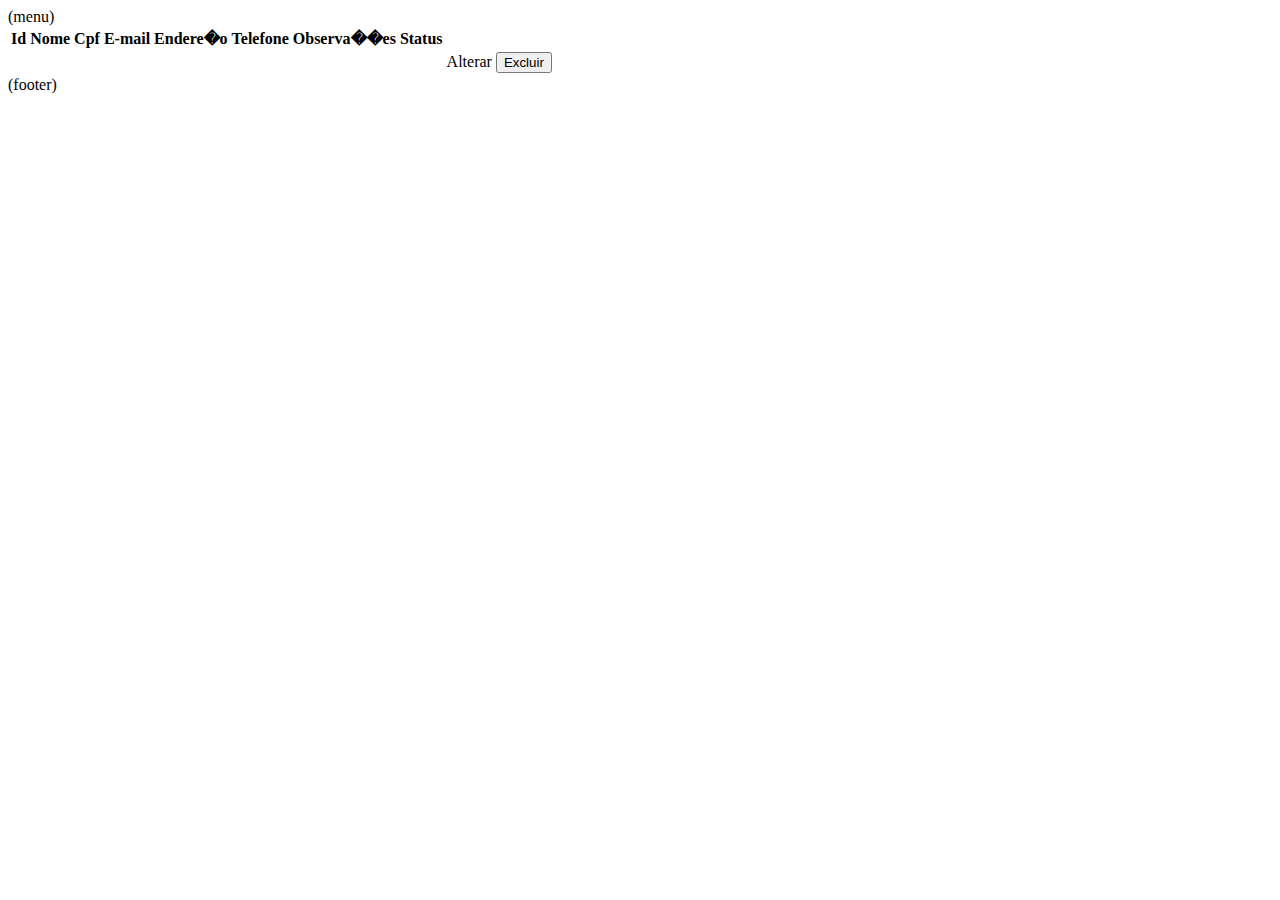
==== ALLAN/src/main/resources/templates/Cliente/Index.html @ a8cb4992 "Commit" ====
<!DOCTYPE html>
<html xmlns:th="http://www.thymeleaf.org">
	<head th:include="layout :: htmlhead">
	<body>
		<div class="container">
			<nav th:replace="layout :: menu">(menu)</nav>
			<table class="table" id="clientes">
				<thead class="thead-light"> 
				 
					<tr>
           			 <th>Id</th>
          			  <th>Nome</th>
          			  <th>Cpf</th>
          			  <th>E-mail</th>
          			  <th>Endere�o</th>
          			  <th>Telefone</th>
          			  <th>Observa��es</th>
          			  <th>Status</th>
       			     <th></th>
        			</tr>
				</thead>
				<tbody>
				<tr scope ="row" th:each="umCliente : ${clientes}">
					<td th:text="${umCliente.id}"></td>
					<td th:text="${umCliente.nomeCliente}"></td>
					<td th:text="${umCliente.cpf}"></td>
					<td th:text="${umCliente.email}"></td>
					<td th:text="${umCliente.endereco}"></td>
					<td th:text="${umCliente.telefone}"></td>
					<td th:text="${umCliente.observacoes}"></td>
					<td th:text="${umCliente.status}"></td>
					<td><a th:href= "@{'/cliente/edit/' + ${umCliente.id}}" class="btn btn-primary btn-lg">Alterar</a>
					<button class='btn btn-danger btn-lg js-delete'
							th:data-customer-id="${umCliente.id}">Excluir</button>
					</td>
					</tr>
				</tbody>
			</table>
		</div>
		<div th:include="layout :: footer" id="footer">(footer)</div>
		<script type="text/javascript">
			$(document).ready(function(){
				$("#clientes").on("click",".js-delete", function(){
					var button = $(this);
					bootbox.confirm({
					    message: "Tem certeza que deseja excluir seu cadastro?",
					    buttons: {
					        confirm: {
					            label: 'Sim',
					            className: 'btn-success'
					        },
					        cancel: {
					            label: 'N�o',
					            className: 'btn-danger'
					        }
					    },
					    callback: function (result) {
					    	if(result){
						    	$.ajax({
						    		url: "/cliente/delete/" +button.attr("data-customer-id"),
						    		method: "GET",
						    		success: function(){
						    			window.location.href="/cliente/"
						    		}
						    	})
						    }
					    }
					    
					});
				});
			});
		</script>
	</body>
</html>
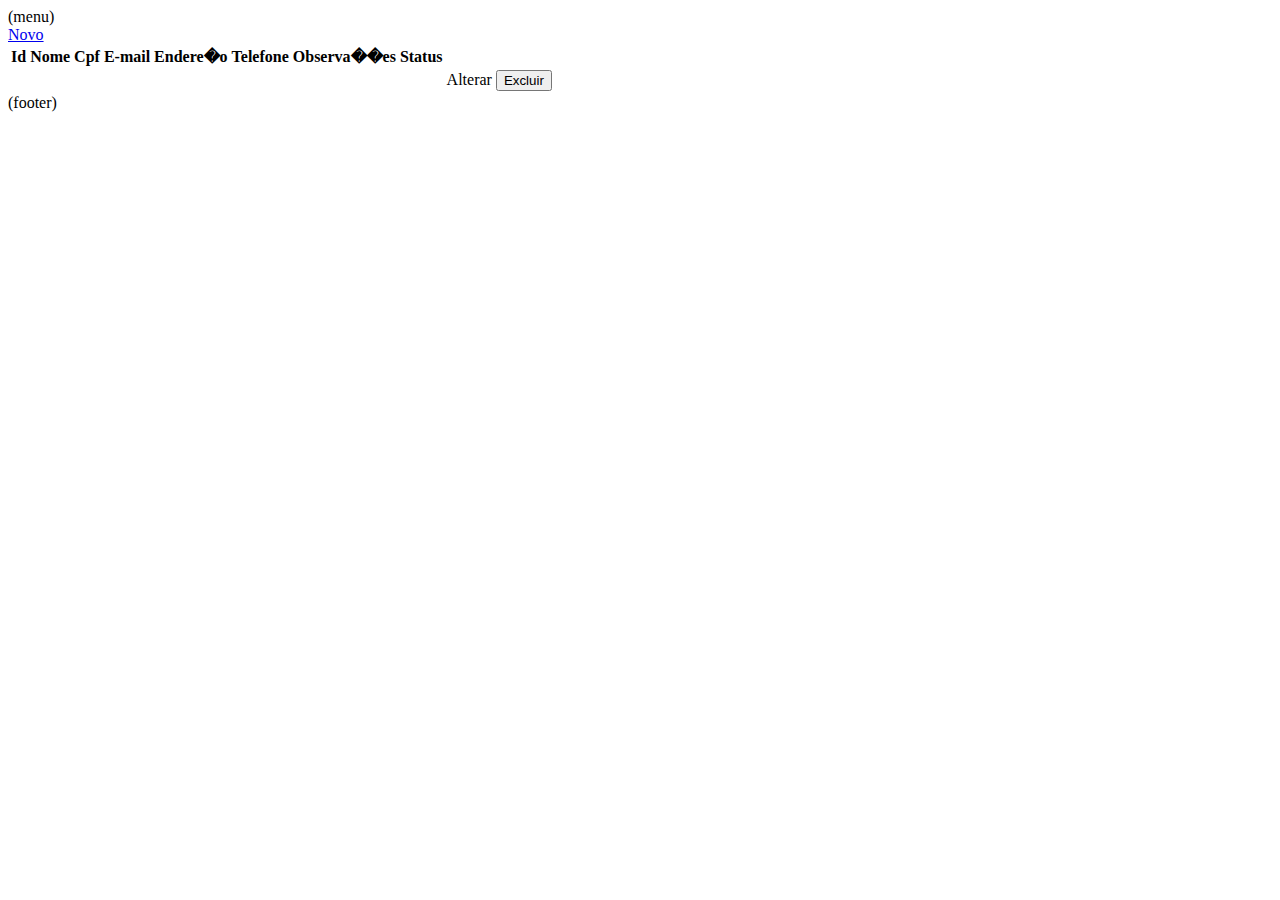
==== commit 3664d231: "Commit" ====
--- a/ALLAN/src/main/resources/templates/Cliente/Index.html
+++ b/ALLAN/src/main/resources/templates/Cliente/Index.html
@@ -4,6 +4,8 @@
 	<body>
 		<div class="container">
 			<nav th:replace="layout :: menu">(menu)</nav>
+			<a href= "form.html" th:href= "@{/cliente/novo}"
+				class= "btn btn-primary btn-lg" role="button">Novo</a>
 			<table class="table" id="clientes">
 				<thead class="thead-light"> 
 				 
@@ -16,7 +18,6 @@
           			  <th>Telefone</th>
           			  <th>Observa��es</th>
           			  <th>Status</th>
-       			     <th></th>
         			</tr>
 				</thead>
 				<tbody>
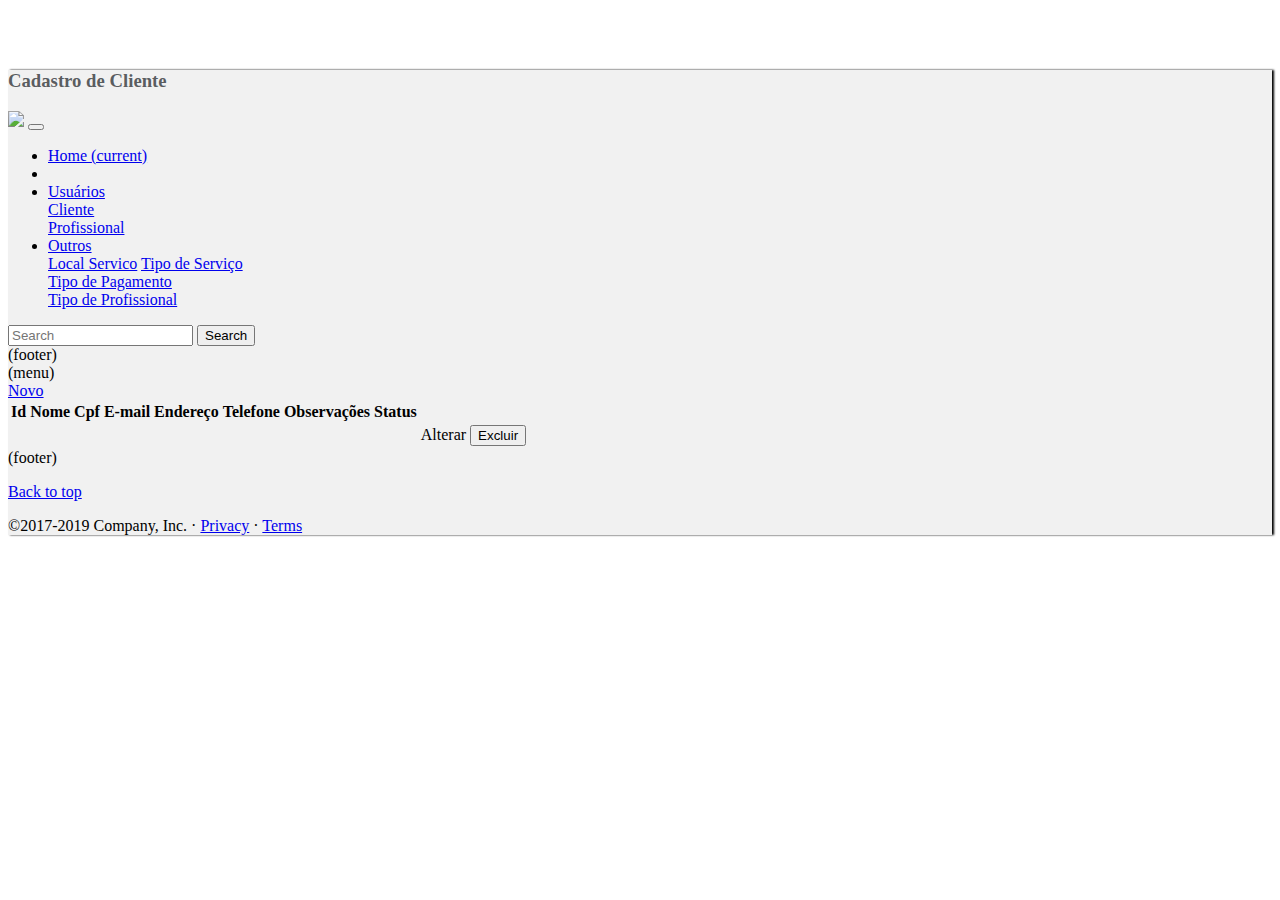
==== commit 95042f51: "cadastro de clientes pronto" ====
--- a/ALLAN/src/main/resources/templates/Cliente/Index.html
+++ b/ALLAN/src/main/resources/templates/Cliente/Index.html
@@ -1,8 +1,68 @@
 <!DOCTYPE html>
 <html xmlns:th="http://www.thymeleaf.org">
 	<head th:include="layout :: htmlhead">
+	<link rel="stylesheet" th:href="@{/css/layout.css}" />
+	
+	
 	<body>
-		<div class="container">
+
+	
+	
+		<div class="container" style="margin-top: 70px; box-shadow: 2px 0px 2px 0px;">
+		<div class="card" style="background-color: #f1f1f1">
+ 			<h3 class="card-title text-center" style="color:#4b4e52e8">Cadastro de Cliente</h3>
+ 				<div class="card-body" >
+		 <header>
+  <nav class="navbar navbar-expand-md navbar-dark fixed-top bg-dark">
+    <img src="pictures/logo.png" width="150" heigth="400">
+    <button class="navbar-toggler" type="button" data-toggle="collapse" data-target="#navbarCollapse" 
+    			aria-controls="navbarCollapse" aria-expanded="false" aria-label="Toggle navigation">
+      <span class="navbar-toggler-icon"></span>
+    </button>
+    <div class="collapse navbar-collapse" id="navbarCollapse">
+      <ul class="navbar-nav mr-auto">
+        <li class="nav-item active">
+          <a class="nav-link" href="/#">Home <span class="sr-only">(current)</span></a>
+        </li>
+        
+         <li class="nav-item">
+          
+        </li>
+        <li class="nav-item dropdown">
+        <a class="nav-link dropdown-toggle" href="#" id="navbarDropdown" role="button" data-toggle="dropdown" aria-haspopup="true" aria-expanded="false">
+          Usuários
+        </a>
+        <div class="dropdown-menu" aria-labelledby="navbarDropdown">
+          <a class="dropdown-item" href="/cliente">Cliente</a>
+          <div class="dropdown-divider"></div>
+          <a class="dropdown-item" href="/profissional">Profissional</a>
+        </div>
+      </li>
+      
+      	<li class="nav-item dropdown">
+        <a class="nav-link dropdown-toggle" href="#" id="navbarDropdown" role="button" data-toggle="dropdown" aria-haspopup="true" aria-expanded="false">
+          Outros
+        </a>
+        <div class="dropdown-menu" aria-labelledby="navbarDropdown">
+          <a class="dropdown-item" href="/localServico">Local Servico</a>
+          <a class="dropdown-item" href="/tipoServico">Tipo de Serviço</a>
+          <div class="dropdown-divider"></div>
+          <a class="dropdown-item" href="/tipoPagamento">Tipo de Pagamento</a>
+          <div class="dropdown-divider"></div>
+          <a class="dropdown-item" href="/tipoProfissional">Tipo de Profissional</a>
+          </div>
+      </li>
+        
+        
+      </ul>
+      <form class="form-inline mt-2 mt-md-0">
+        <input class="form-control mr-sm-2" type="text" placeholder="Search" aria-label="Search">
+        <button class="btn btn-outline-success my-2 my-sm-0" type="submit">Search</button>
+      </form>
+    </div>
+    <div th:include="layout :: footer" id="footer">(footer)</div>
+  </nav>
+</header>
 			<nav th:replace="layout :: menu">(menu)</nav>
 			<a href= "form.html" th:href= "@{/cliente/novo}"
 				class= "btn btn-primary btn-lg" role="button">Novo</a>
@@ -14,9 +74,9 @@
           			  <th>Nome</th>
           			  <th>Cpf</th>
           			  <th>E-mail</th>
-          			  <th>Endere�o</th>
+          			  <th>Endereço</th>
           			  <th>Telefone</th>
-          			  <th>Observa��es</th>
+          			  <th>Observações</th>
           			  <th>Status</th>
         			</tr>
 				</thead>
@@ -39,6 +99,7 @@
 			</table>
 		</div>
 		<div th:include="layout :: footer" id="footer">(footer)</div>
+		
 		<script type="text/javascript">
 			$(document).ready(function(){
 				$("#clientes").on("click",".js-delete", function(){
@@ -51,7 +112,7 @@
 					            className: 'btn-success'
 					        },
 					        cancel: {
-					            label: 'N�o',
+					            label: 'Não',
 					            className: 'btn-danger'
 					        }
 					    },
@@ -72,4 +133,13 @@
 			});
 		</script>
 	</body>
+<footer class="container">
+    <p class="float-right"><a href="#">Back to top</a></p>
+    <p>&copy;2017-2019 Company, Inc. · <a href="https://getbootstrap.com/docs/4.3/examples/carousel/#">Privacy</a> · <a href="https://getbootstrap.com/docs/4.3/examples/carousel/#">Terms</a></p>
+  </footer>
+<script type="text/javascript">
+$(document).ready(function() {
+    $('.dropdown-toggle').dropdown()
+});
+</script>
 </html>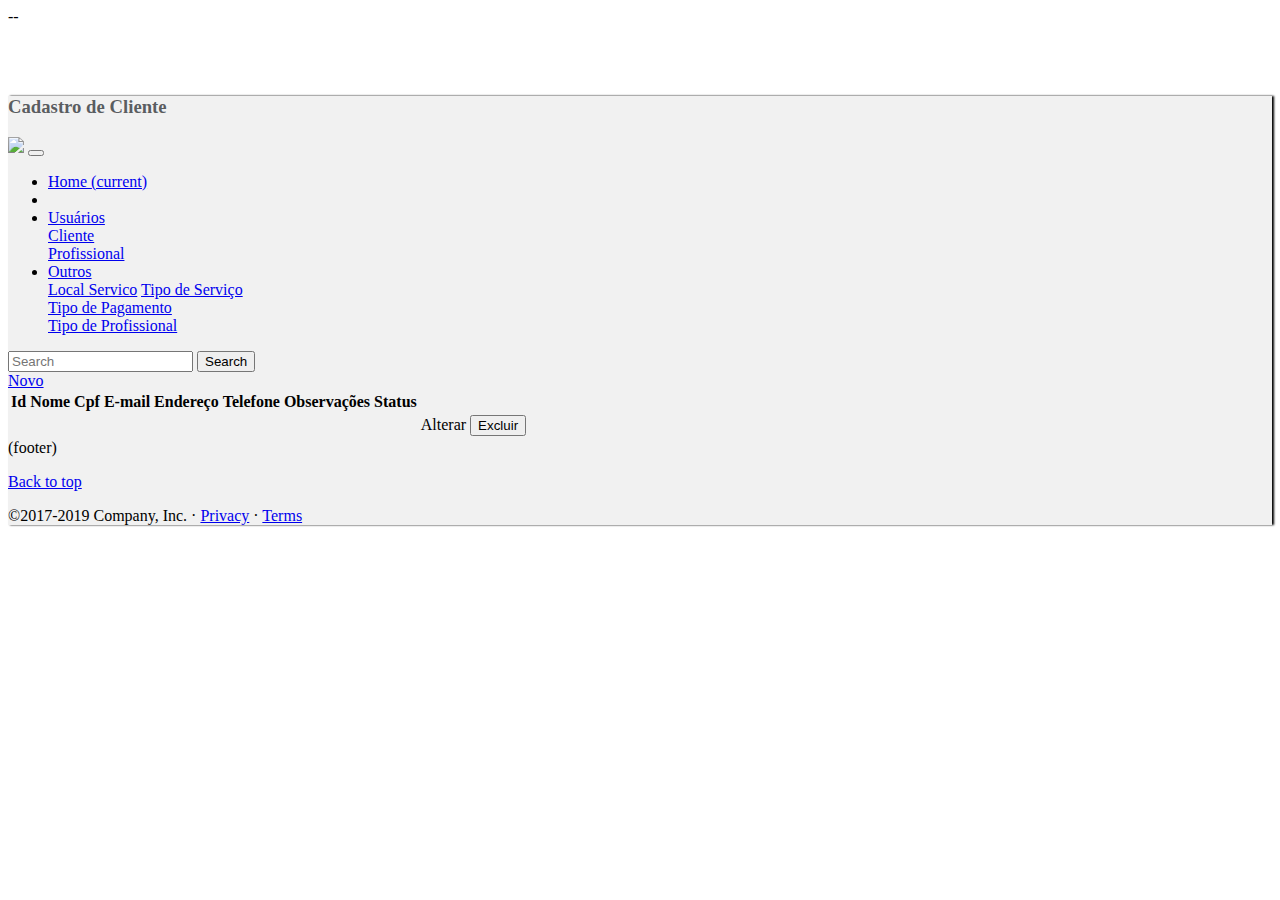
==== commit 08b164c0: "commit" ====
--- a/ALLAN/src/main/resources/templates/Cliente/Index.html
+++ b/ALLAN/src/main/resources/templates/Cliente/Index.html
@@ -3,35 +3,33 @@
 	<head th:include="layout :: htmlhead">
 	<link rel="stylesheet" th:href="@{/css/layout.css}" />
 	
-	
-	<body>
+	--
+	<body style="background-image:url(/pictures/background-site.jpg);">
 
 	
 	
 		<div class="container" style="margin-top: 70px; box-shadow: 2px 0px 2px 0px;">
 		<div class="card" style="background-color: #f1f1f1">
- 			<h3 class="card-title text-center" style="color:#4b4e52e8">Cadastro de Cliente</h3>
- 				<div class="card-body" >
-		 <header>
-  <nav class="navbar navbar-expand-md navbar-dark fixed-top bg-dark">
-    <img src="pictures/logo.png" width="150" heigth="400">
-    <button class="navbar-toggler" type="button" data-toggle="collapse" data-target="#navbarCollapse" 
-    			aria-controls="navbarCollapse" aria-expanded="false" aria-label="Toggle navigation">
-      <span class="navbar-toggler-icon"></span>
-    </button>
-    <div class="collapse navbar-collapse" id="navbarCollapse">
-      <ul class="navbar-nav mr-auto">
-        <li class="nav-item active">
-          <a class="nav-link" href="/#">Home <span class="sr-only">(current)</span></a>
-        </li>
-        
-         <li class="nav-item">
-          
-        </li>
-        <li class="nav-item dropdown">
-        <a class="nav-link dropdown-toggle" href="#" id="navbarDropdown" role="button" data-toggle="dropdown" aria-haspopup="true" aria-expanded="false">
-          Usuários
-        </a>
+ 		<h3 class="card-title text-center" style="color:#4b4e52e8">Cadastro de Cliente</h3>
+ 		
+ 		<div class="card-body" >
+		 	<header>
+ 			 <nav class="navbar navbar-expand-md navbar-dark fixed-top bg-dark">
+    			<img src="pictures/logo.png" width="150" heigth="400">
+    			<button class="navbar-toggler" type="button" data-toggle="collapse" data-target="#navbarCollapse" 
+    				aria-controls="navbarCollapse" aria-expanded="false" aria-label="Toggle navigation">
+    			  	<span class="navbar-toggler-icon"></span>
+  				  </button>
+  			 <div class="collapse navbar-collapse" id="navbarCollapse">
+    			<ul class="navbar-nav mr-auto">
+       			 <li class="nav-item active">
+          		<a class="nav-link" href="/#">Home <span class="sr-only">(current)</span></a>
+       			 </li>
+         		<li class="nav-item"></li>
+        		<li class="nav-item dropdown">
+        		<a class="nav-link dropdown-toggle" href="#" id="navbarDropdown" role="button" data-toggle="dropdown" aria-haspopup="true" aria-expanded="false">
+          						Usuários
+        		</a>
         <div class="dropdown-menu" aria-labelledby="navbarDropdown">
           <a class="dropdown-item" href="/cliente">Cliente</a>
           <div class="dropdown-divider"></div>
@@ -60,10 +58,10 @@
         <button class="btn btn-outline-success my-2 my-sm-0" type="submit">Search</button>
       </form>
     </div>
-    <div th:include="layout :: footer" id="footer">(footer)</div>
+    
   </nav>
 </header>
-			<nav th:replace="layout :: menu">(menu)</nav>
+			
 			<a href= "form.html" th:href= "@{/cliente/novo}"
 				class= "btn btn-primary btn-lg" role="button">Novo</a>
 			<table class="table" id="clientes">
@@ -133,6 +131,7 @@
 			});
 		</script>
 	</body>
+	
 <footer class="container">
     <p class="float-right"><a href="#">Back to top</a></p>
     <p>&copy;2017-2019 Company, Inc. · <a href="https://getbootstrap.com/docs/4.3/examples/carousel/#">Privacy</a> · <a href="https://getbootstrap.com/docs/4.3/examples/carousel/#">Terms</a></p>
